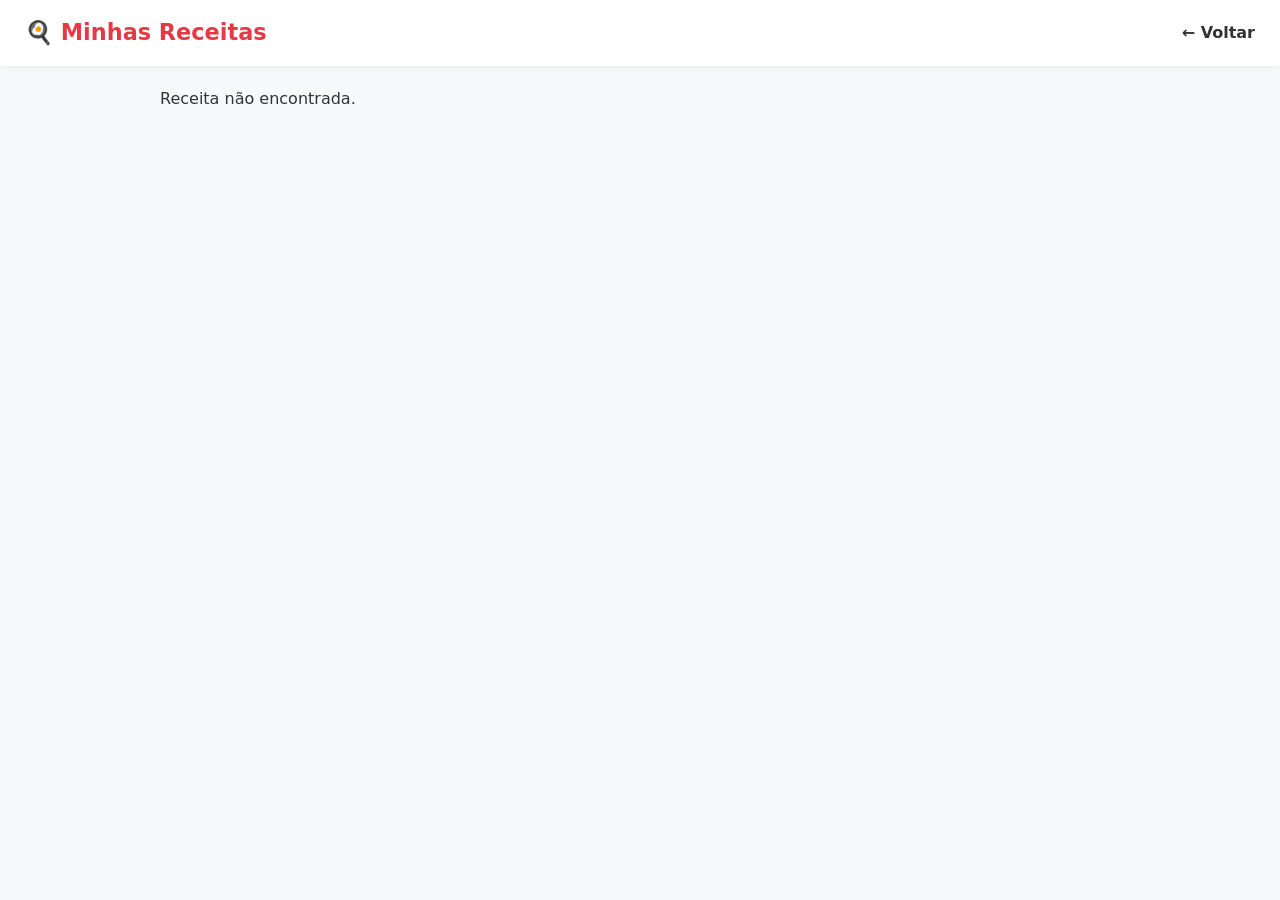
==== receita.html @ 5a1bc609 "Add files via upload" ====
<!DOCTYPE html>
<html lang="pt-BR">
<head>
  <meta charset="UTF-8">
  <meta name="viewport" content="width=device-width, initial-scale=1.0">
  <title>Receita</title>
  <link rel="stylesheet" href="style.css">
</head>
<body>

  <header class="navbar">
    <div class="logo">
      <a href="index.html">🍳 Minhas Receitas</a>
    </div>
    <a href="index.html" class="btn-back">← Voltar</a>
  </header>

  <main class="container" id="receitaContainer">
    <p>Carregando receita...</p>
  </main>

  <script>
    const urlParams = new URLSearchParams(window.location.search);
    const receitaId = urlParams.get('id');

    async function carregarDetalhes() {
      const container = document.getElementById('receitaContainer');

      if (!receitaId) {
        container.innerHTML = '<p>Receita não encontrada.</p>';
        return;
      }

      try {
        const res = await fetch(`receitas/${receitaId}.json`);
        const rec = await res.json();

        container.innerHTML = `
          <article class="receita-detalhe">
            <h1>${rec.titulo}</h1>
            <div class="meta-info">
              <span>🏷️ <strong>Categoria:</strong> ${rec.categoria}</span> | 
              <span>⏱️ <strong>Tempo:</strong> ${rec.tempoPreparo}</span> | 
              <span>🍽️ <strong>Rendimento:</strong> ${rec.rendimento}</span>
            </div>
            
            <img src="${rec.imagem}" alt="${rec.titulo}" class="img-destaque">

            <p class="descricao-longa">${rec.descricao}</p>

            <div class="secao-receita">
              <h2>🛒 Ingredientes</h2>
              <ul>
                ${rec.ingredientes.map(ing => `<li>${ing}</li>`).join('')}
              </ul>
            </div>

            <div class="secao-receita">
              <h2>👩‍🍳 Modo de Preparo</h2>
              <ol>
                ${rec.modoPreparo.map(passo => `<li>${passo}</li>`).join('')}
              </ol>
            </div>
          </article>
        `;
      } catch (err) {
        container.innerHTML = '<p>Erro ao carregar a receita.</p>';
      }
    }

    carregarDetalhes();
  </script>
</body>
</html>
---- style.css ----
* {
  box-sizing: border-box;
  margin: 0;
  padding: 0;
  font-family: system-ui, -apple-system, BlinkMacSystemFont, 'Segoe UI', Roboto, sans-serif;
}

body {
  background-color: #f8f9fa;
  color: #333;
  line-height: 1.6;
}

.container {
  max-width: 1000px;
  margin: 0 auto;
  padding: 20px;
}

/* NAVBAR & HAMBURGER */
.navbar {
  display: flex;
  justify-content: space-between;
  align-items: center;
  background: #ffffff;
  padding: 15px 25px;
  box-shadow: 0 2px 5px rgba(0,0,0,0.05);
  position: relative;
}

.logo a {
  font-size: 1.4rem;
  font-weight: bold;
  text-decoration: none;
  color: #e63946;
}

.hamburger-btn {
  background: none;
  border: none;
  cursor: pointer;
  display: flex;
  flex-direction: column;
  gap: 5px;
}

.hamburger-btn span {
  width: 25px;
  height: 3px;
  background-color: #333;
  border-radius: 2px;
}

.nav-menu {
  display: none;
  position: absolute;
  top: 100%;
  right: 20px;
  background: white;
  width: 220px;
  box-shadow: 0 4px 12px rgba(0,0,0,0.15);
  border-radius: 8px;
  padding: 15px;
  z-index: 100;
}

.nav-menu.active {
  display: block;
}

.nav-menu h3 {
  font-size: 0.9rem;
  color: #888;
  margin-bottom: 10px;
  text-transform: uppercase;
}

.nav-menu ul {
  list-style: none;
}

.nav-menu ul li a {
  display: block;
  padding: 8px 0;
  color: #333;
  text-decoration: none;
}

.nav-menu ul li a:hover {
  color: #e63946;
}

/* HERO & BUSCA */
.hero {
  text-align: center;
  margin: 30px 0;
}

.hero h1 {
  margin-bottom: 15px;
  font-size: 2rem;
}

#searchInput {
  width: 100%;
  max-width: 500px;
  padding: 12px 20px;
  font-size: 1rem;
  border: 1px solid #ddd;
  border-radius: 25px;
  outline: none;
}

/* GRID & CARDS */
.grid-receitas {
  display: grid;
  grid-template-columns: repeat(auto-fill, minmax(280px, 1fr));
  gap: 20px;
}

.card {
  background: white;
  border-radius: 12px;
  overflow: hidden;
  box-shadow: 0 4px 8px rgba(0,0,0,0.05);
  transition: transform 0.2s;
}

.card:hover {
  transform: translateY(-4px);
}

.card img {
  width: 100%;
  height: 180px;
  object-fit: cover;
}

.card-content {
  padding: 15px;
}

.badge {
  background: #ffe3e3;
  color: #e63946;
  padding: 3px 8px;
  font-size: 0.8rem;
  border-radius: 4px;
  font-weight: bold;
}

.card h3 {
  margin: 10px 0 5px;
}

.card p {
  color: #666;
  font-size: 0.9rem;
  margin-bottom: 15px;
}

.btn {
  display: inline-block;
  background: #e63946;
  color: white;
  padding: 8px 16px;
  text-decoration: none;
  border-radius: 6px;
  font-size: 0.9rem;
}

.btn-back {
  text-decoration: none;
  color: #333;
  font-weight: bold;
}

/* PÁGINA DA RECEITA */
.receita-detalhe {
  background: white;
  padding: 30px;
  border-radius: 12px;
}

.meta-info {
  margin: 15px 0;
  color: #666;
}

.img-destaque {
  width: 100%;
  max-height: 400px;
  object-fit: cover;
  border-radius: 8px;
  margin: 15px 0;
}

.secao-receita {
  margin-top: 25px;
}

.secao-receita h2 {
  margin-bottom: 10px;
  border-bottom: 2px solid #eee;
  padding-bottom: 5px;
}

.secao-receita ul, .secao-receita ol {
  padding-left: 20px;
}

.secao-receita li {
  margin-bottom: 8px;
}

.sobre-box {
  background: white;
  padding: 30px;
  border-radius: 12px;
}
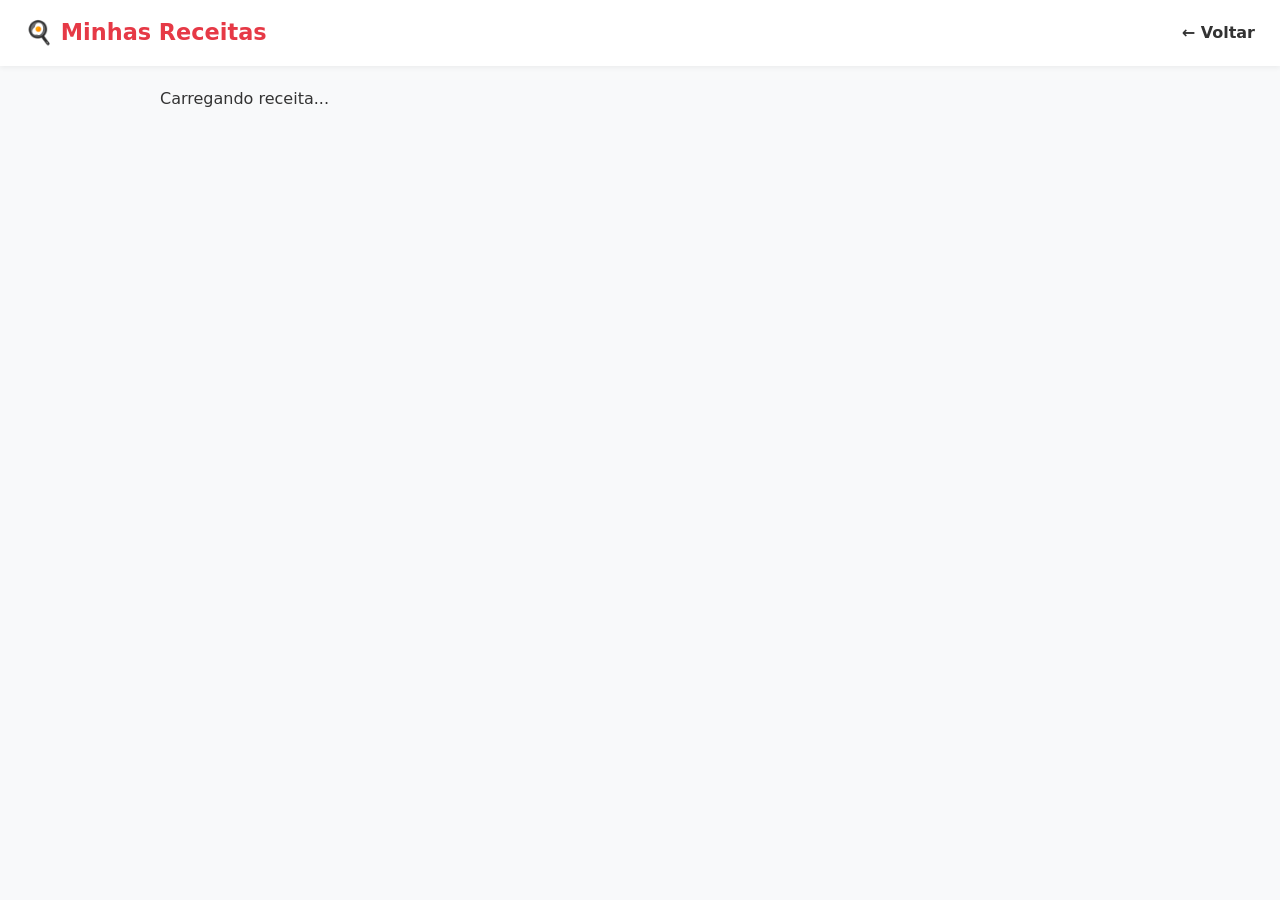
==== commit 589d36b6: "Update receita.html" ====
--- a/receita.html
+++ b/receita.html
@@ -64,11 +64,13 @@
           </article>
         `;
       } catch (err) {
-        container.innerHTML = '<p>Erro ao carregar a receita.</p>';
+        container.innerHTML = '<p>Erro ao carregar a receita.</p>
+          <pre>${err.message}</pre>';
+        
       }
     }
 
     carregarDetalhes();
   </script>
 </body>
-</html>+</html>
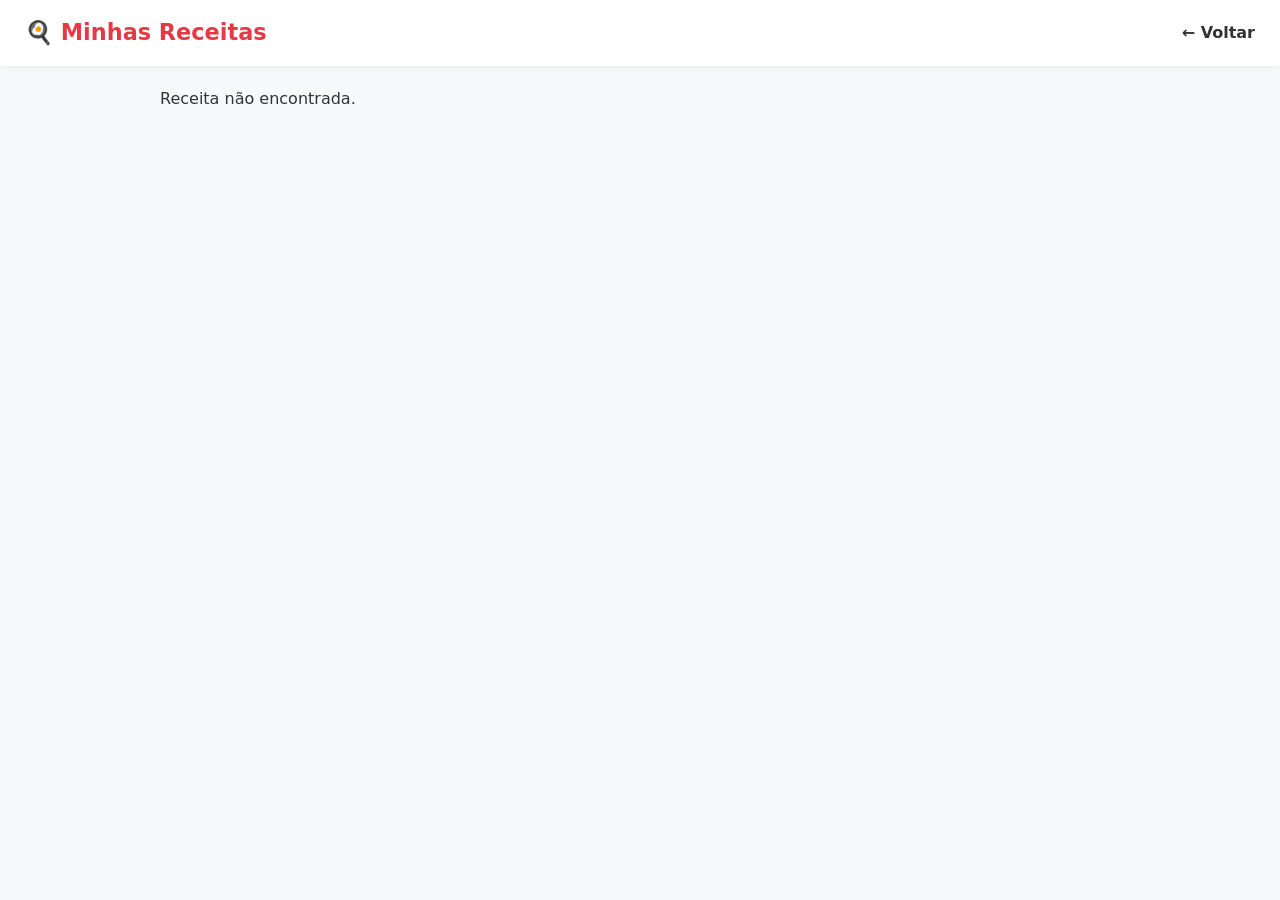
==== commit db59f208: "Update receita.html" ====
--- a/receita.html
+++ b/receita.html
@@ -64,9 +64,7 @@
           </article>
         `;
       } catch (err) {
-        container.innerHTML = '<p>Erro ao carregar a receita.</p>
-          <pre>${err.message}</pre>';
-        
+        container.innerHTML = '<p>Erro ao carregar a receita. ${err.message}</p>';        
       }
     }
 
